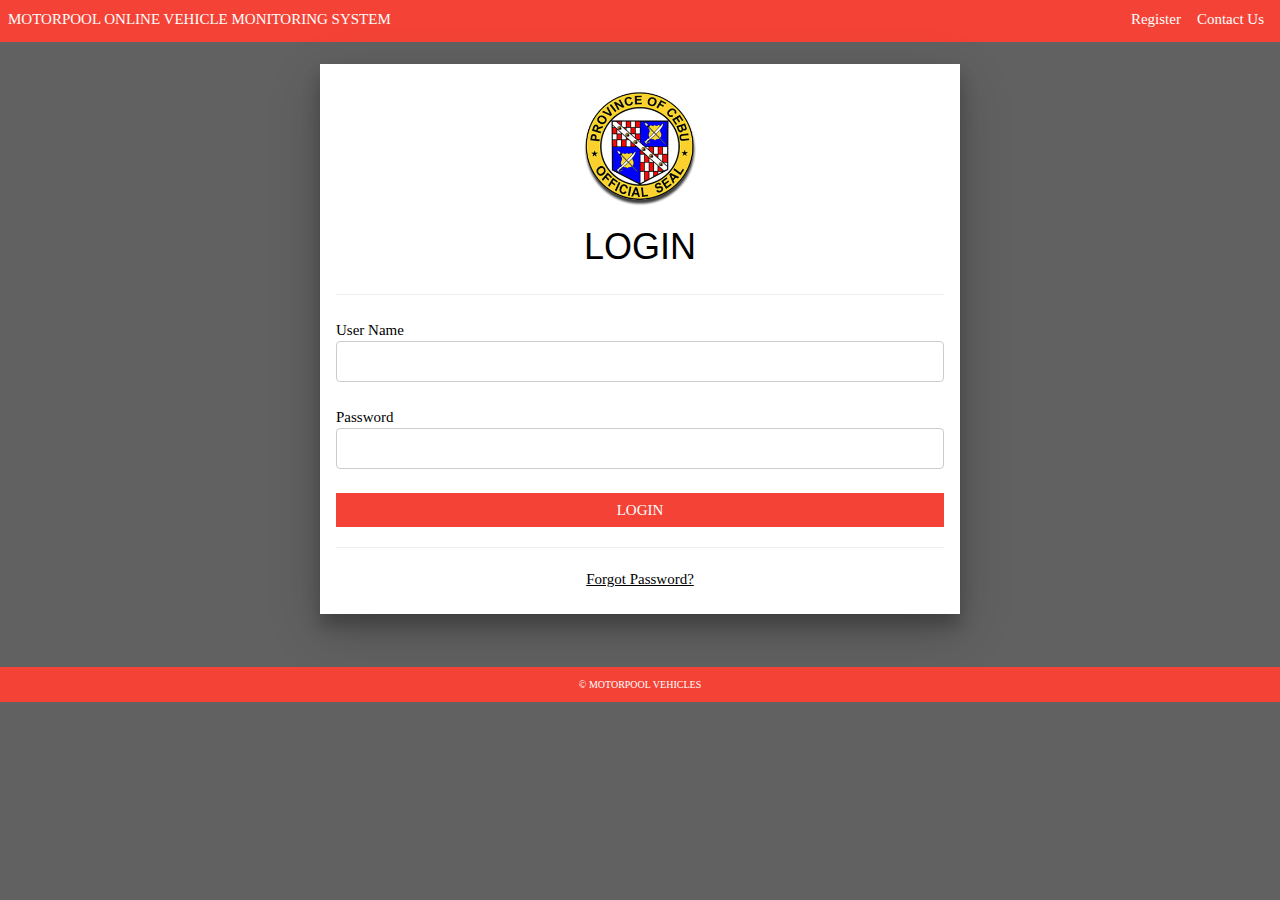
==== index.html @ ba9ffe5e "First commit" ====
<!DOCTYPE html>
<html ng-app="motorApp">
  <head>
    <meta charset="utf-8">
    <meta name="viewport" content="width=device-width, initial-scale=1, shrink-to-fit=no">
    <meta http-equiv="x-ua-compatible" content="ie=edge">

    <title>Login</title>

    <link rel="stylesheet" href="w3_css\w3.css">
    <link rel="stylesheet" href="style\login.css">
    <script src="bower_components\angular\angular.min.js"></script>
    <script src="bower_components\angular-route\angular-route.js"></script>
    <script src="js\app.js"></script>
    <script src="js\controller\signUpCtrl.js"></script>

  </head>

  <body class="w3-dark-grey">


    <main ng-view>

    </main>




    <!-- scripts -->


  </body>

</html>
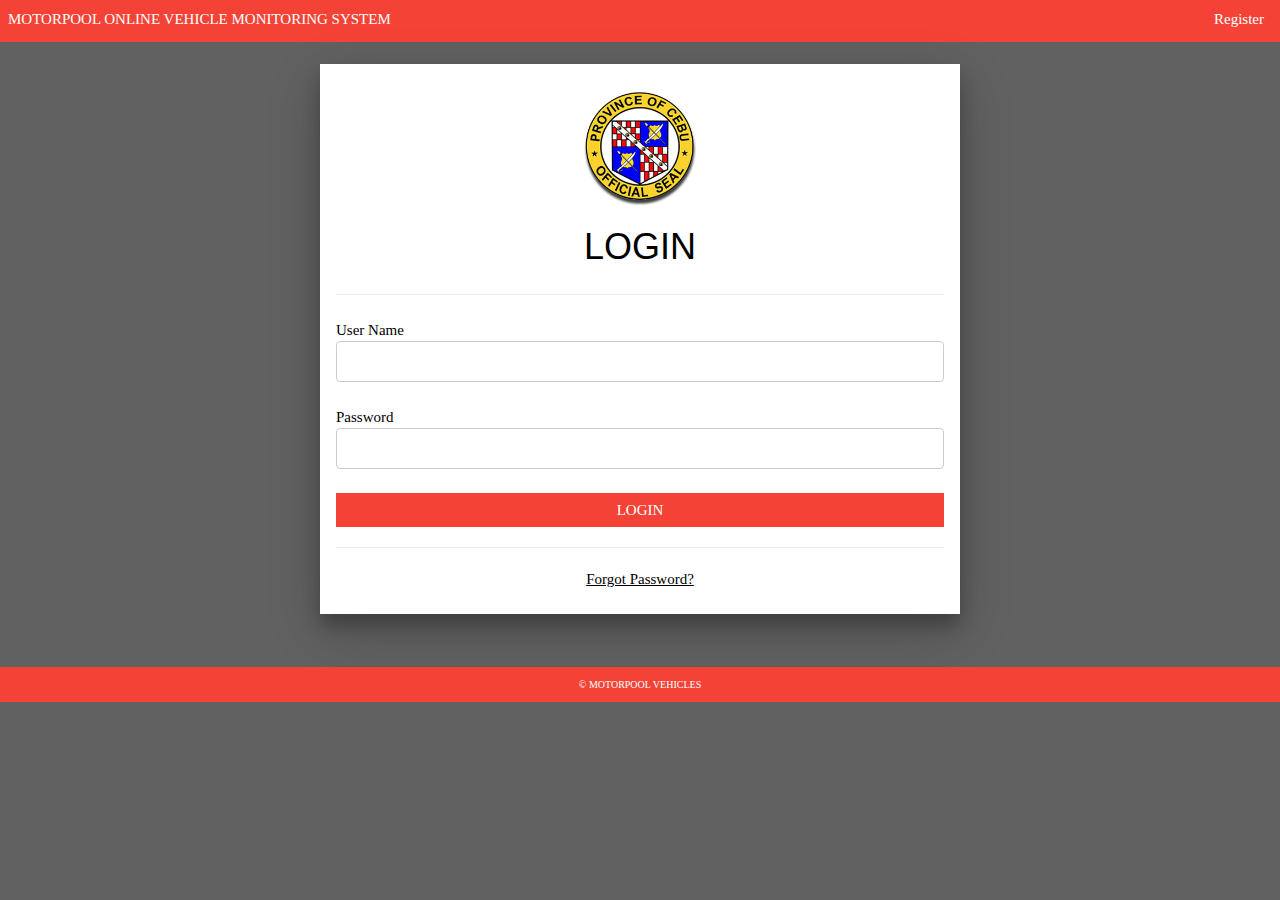
==== commit a7da544d: "login form validation" ====
--- a/index.html
+++ b/index.html
@@ -9,10 +9,6 @@
 
     <link rel="stylesheet" href="w3_css\w3.css">
     <link rel="stylesheet" href="style\login.css">
-    <script src="bower_components\angular\angular.min.js"></script>
-    <script src="bower_components\angular-route\angular-route.js"></script>
-    <script src="js\app.js"></script>
-    <script src="js\controller\signUpCtrl.js"></script>
 
   </head>
 
@@ -27,8 +23,10 @@
 
 
     <!-- scripts -->
-
-
+    <script src="bower_components\angular\angular.min.js"></script>
+    <script src="bower_components\angular-route\angular-route.js"></script>
+    <script src="js\app.js"></script>
+    <script src="js\controller\signUpCtrl.js"></script>
   </body>
 
 </html>
